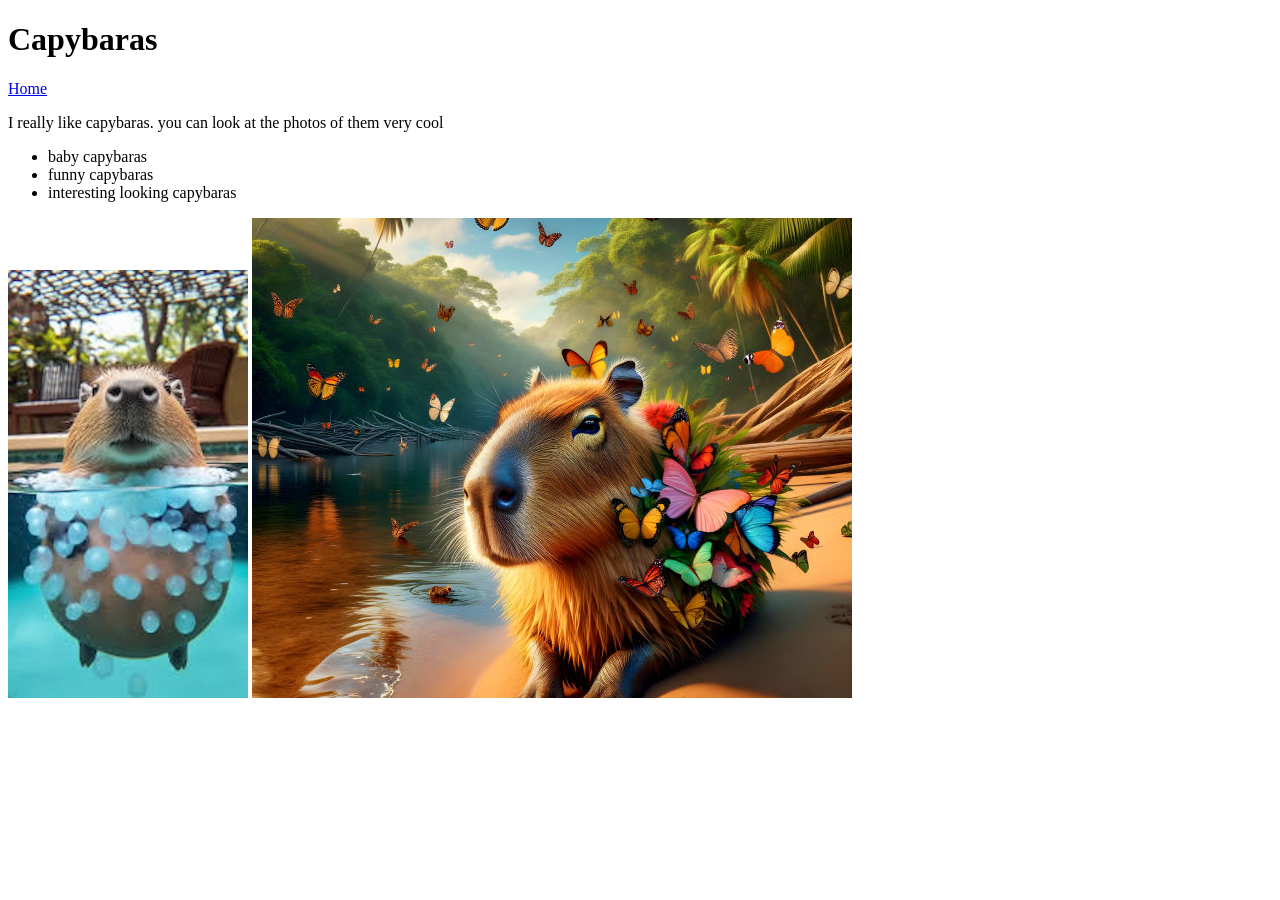
==== capybaras.html @ 9f145112 "Add files via upload" ====
<!DOCTYPE html>
<html>
<head>
	<title>Capybaras</title>
</head>

<body>
	<h1>Capybaras</h1>

	<a href="index.html">Home</a>

	<p>I really like capybaras. you can look at the photos of them very cool</p>
	<ul>
		<li>baby capybaras</li>
		<li>funny capybaras</li>
		<li>interesting looking capybaras</li>
	</ul>

	<img src="poolbubbles.jpeg" alt= "Capybara in pool" />

	<img src="butterfly.jpg" alt= "Capybara with buttfly" />


</body>	
</html>
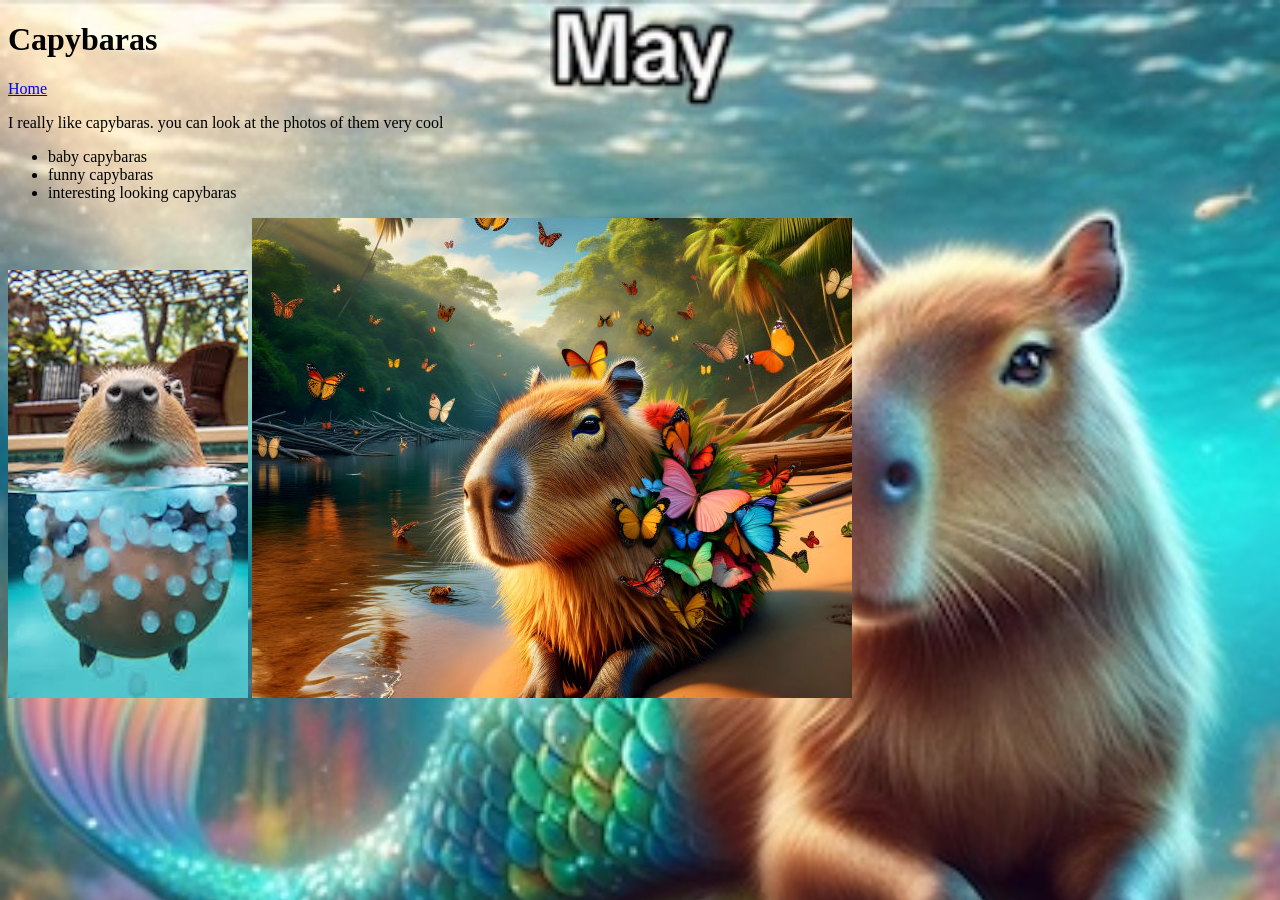
==== commit 7ce8b34d: "Add files via upload" ====
--- a/capybaras.html
+++ b/capybaras.html
@@ -2,6 +2,7 @@
 <html>
 <head>
 	<title>Capybaras</title>
+	<link href="style.css" type="text/css" rel="stylesheet"/>
 </head>
 
 <body>
--- a/style.css
+++ b/style.css
@@ -0,0 +1,8 @@
+body{
+background-image: url("mermaid.jpg");
+background-size: 100% auto;
+
+
+
+
+}
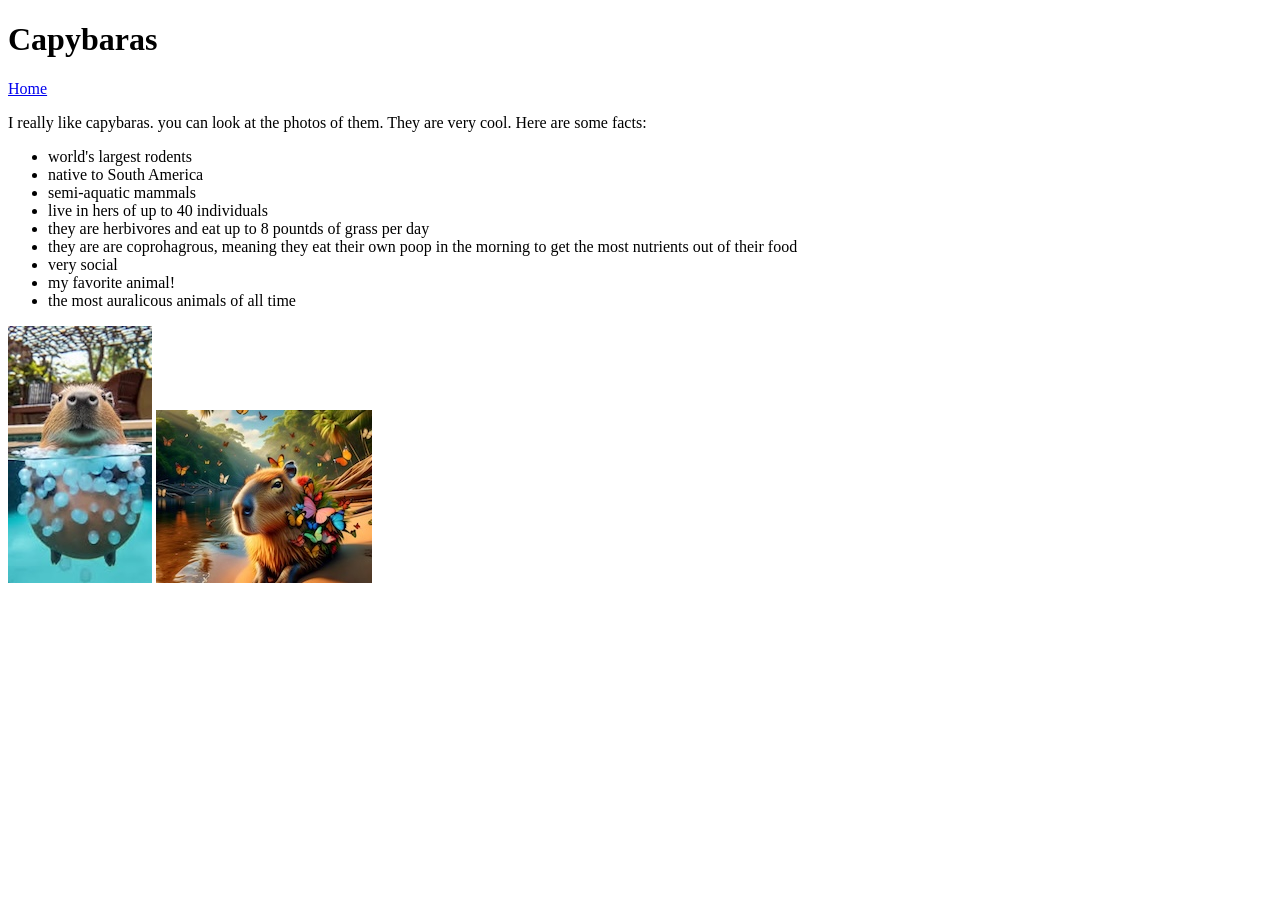
==== commit ab736d85: "Add files via upload" ====
--- a/capybaras.html
+++ b/capybaras.html
@@ -10,12 +10,20 @@
 
 	<a href="index.html">Home</a>
 
-	<p>I really like capybaras. you can look at the photos of them very cool</p>
+	<p>I really like capybaras. you can look at the photos of them. They are very cool. Here are some facts:</p>
 	<ul>
-		<li>baby capybaras</li>
-		<li>funny capybaras</li>
-		<li>interesting looking capybaras</li>
+		<li>world's largest rodents</li>
+		<li>native to South America</li>
+		<li>semi-aquatic mammals</li>
+		<li>live in hers of up to 40 individuals</li>
+		<li>they are herbivores and eat up to 8 pountds of grass per day</li>
+		<li> they are are coprohagrous, meaning they eat their own poop in the morning to get the most nutrients out of their food</li>
+		<li>very social</li>
+		<li>my favorite animal!</li>
+		<li>the most auralicous animals of all time</li>
 	</ul>
+
+
 
 	<img src="poolbubbles.jpeg" alt= "Capybara in pool" />
 
--- a/style.css
+++ b/style.css
@@ -1,8 +1,9 @@
-body{
-background-image: url("mermaid.jpg");
-background-size: 100% auto;
-
-
+#homePage {
+	background-image: url("theRealmermaid.png");
+	background color: rgba(255,255,255,0.5);
+	background-blend-mode:lighten;
+	background-size: 100% auto;
+}
 
 
 }
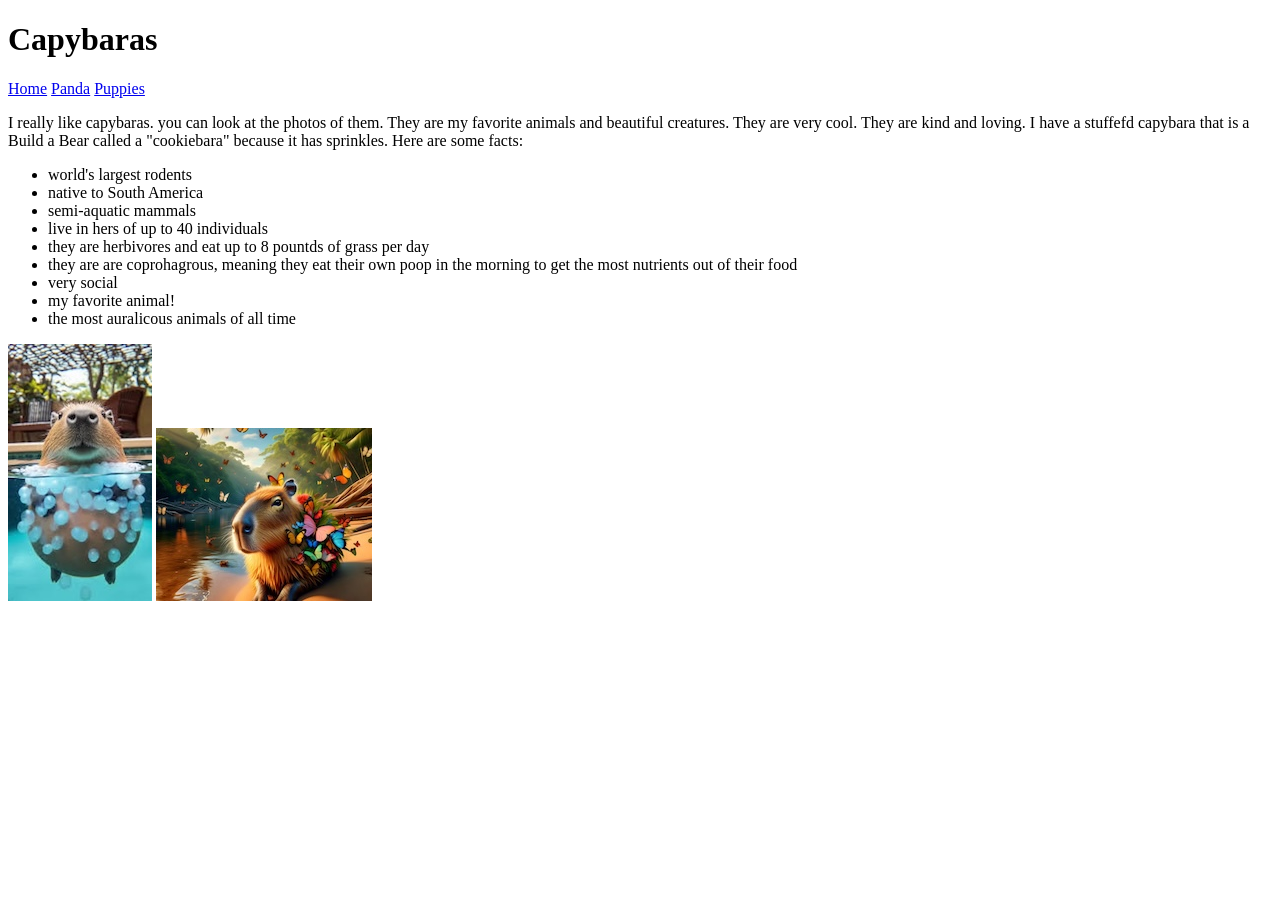
==== commit 1101c46a: "Add files via upload" ====
--- a/capybaras.html
+++ b/capybaras.html
@@ -9,8 +9,11 @@
 	<h1>Capybaras</h1>
 
 	<a href="index.html">Home</a>
+	<a href="pandas.html">Panda</a>
+	<a href="Puppies.html">Puppies</a>
 
-	<p>I really like capybaras. you can look at the photos of them. They are very cool. Here are some facts:</p>
+	<p>I really like capybaras. you can look at the photos of them. They are my favorite animals and beautiful creatures. They are very cool. They are kind and loving. I have a stuffefd capybara that is a Build a Bear called a "cookiebara" because it has sprinkles.
+		Here are some facts:</p>
 	<ul>
 		<li>world's largest rodents</li>
 		<li>native to South America</li>
--- a/style.css
+++ b/style.css
@@ -5,5 +5,12 @@
 	background-size: 100% auto;
 }
 
+.pandaTitle {
+	color: lightskyblue;
+}
 
-}+.puppiesTitle {
+	color: lightpink;
+}
+}
+
